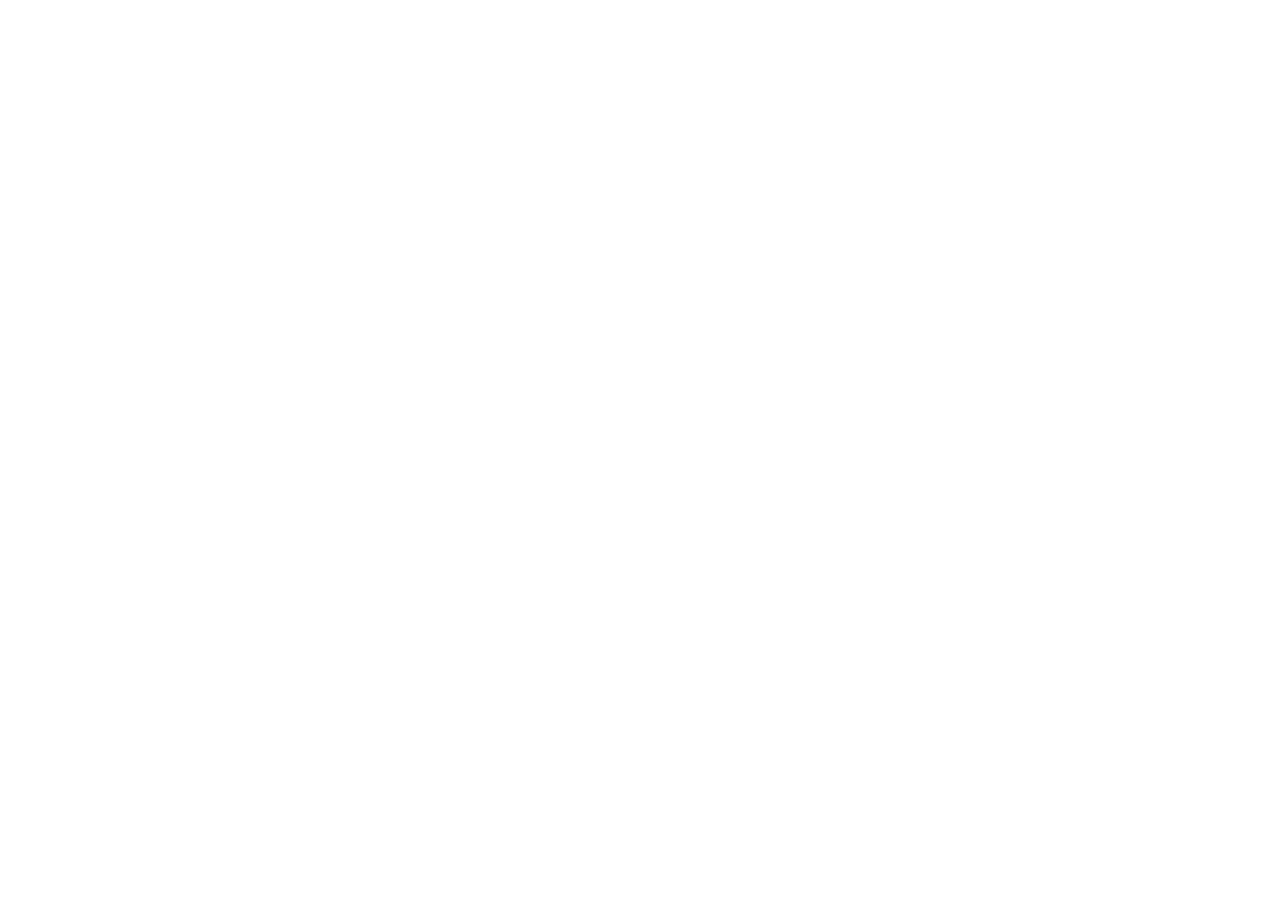
==== sec-index.html @ 35c044b1 "first commit" ====
<!DOCTYPE html>
<html lang="en">
<head>
    <meta charset="UTF-8">
    <meta http-equiv="X-UA-Compatible" content="IE=edge">
    <meta name="viewport" content="width=device-width, initial-scale=1.0">
    <title>My second github repo</title>
</head>
<body>
    
</body>
</html>
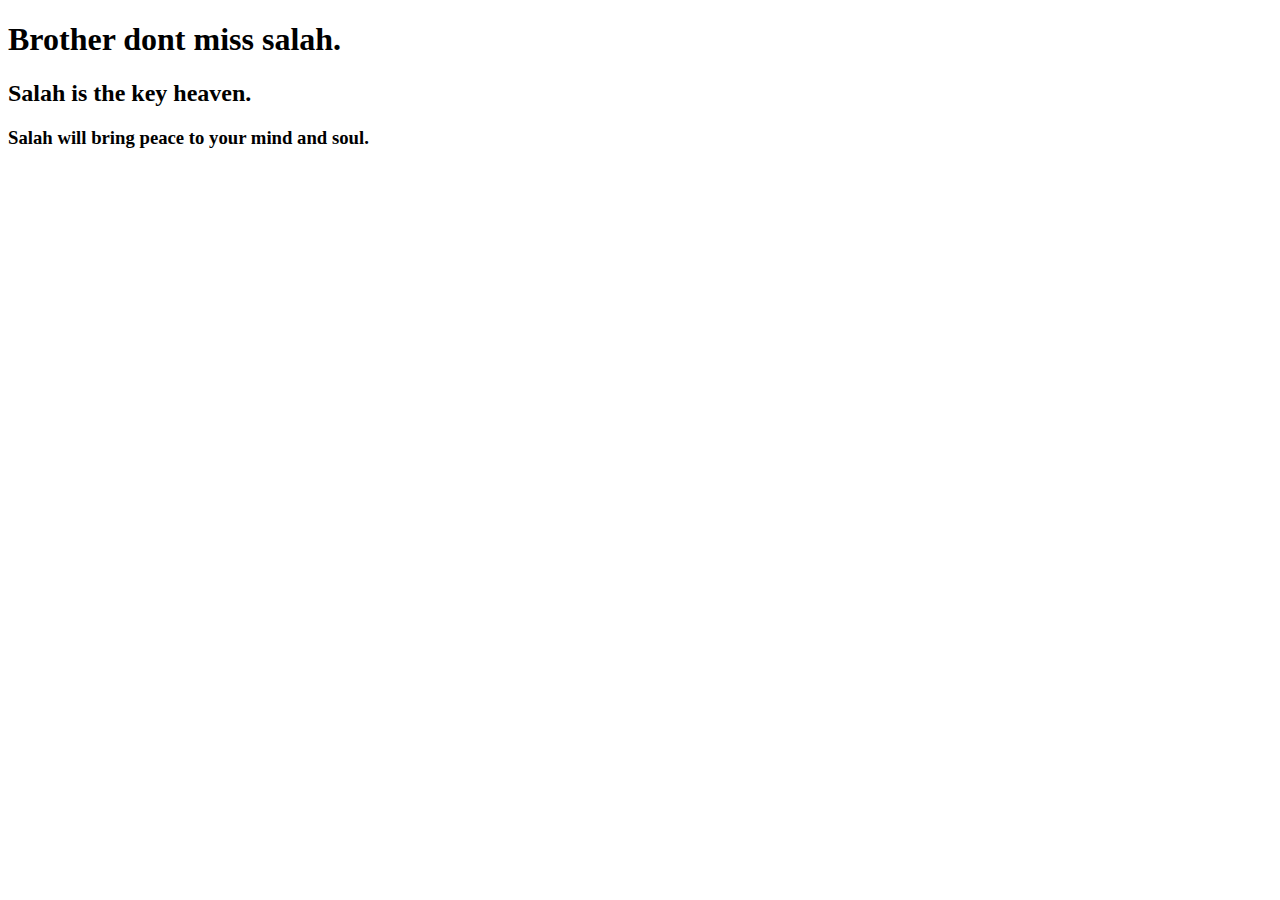
==== commit e778a77b: "added header" ====
--- a/sec-index.html
+++ b/sec-index.html
@@ -7,6 +7,9 @@
     <title>My second github repo</title>
 </head>
 <body>
+    <h1>Brother dont miss salah.</h1>
+    <h2>Salah is the key heaven.</h2>
+    <h3>Salah will bring peace to your mind and soul.</h3>
     
 </body>
 </html>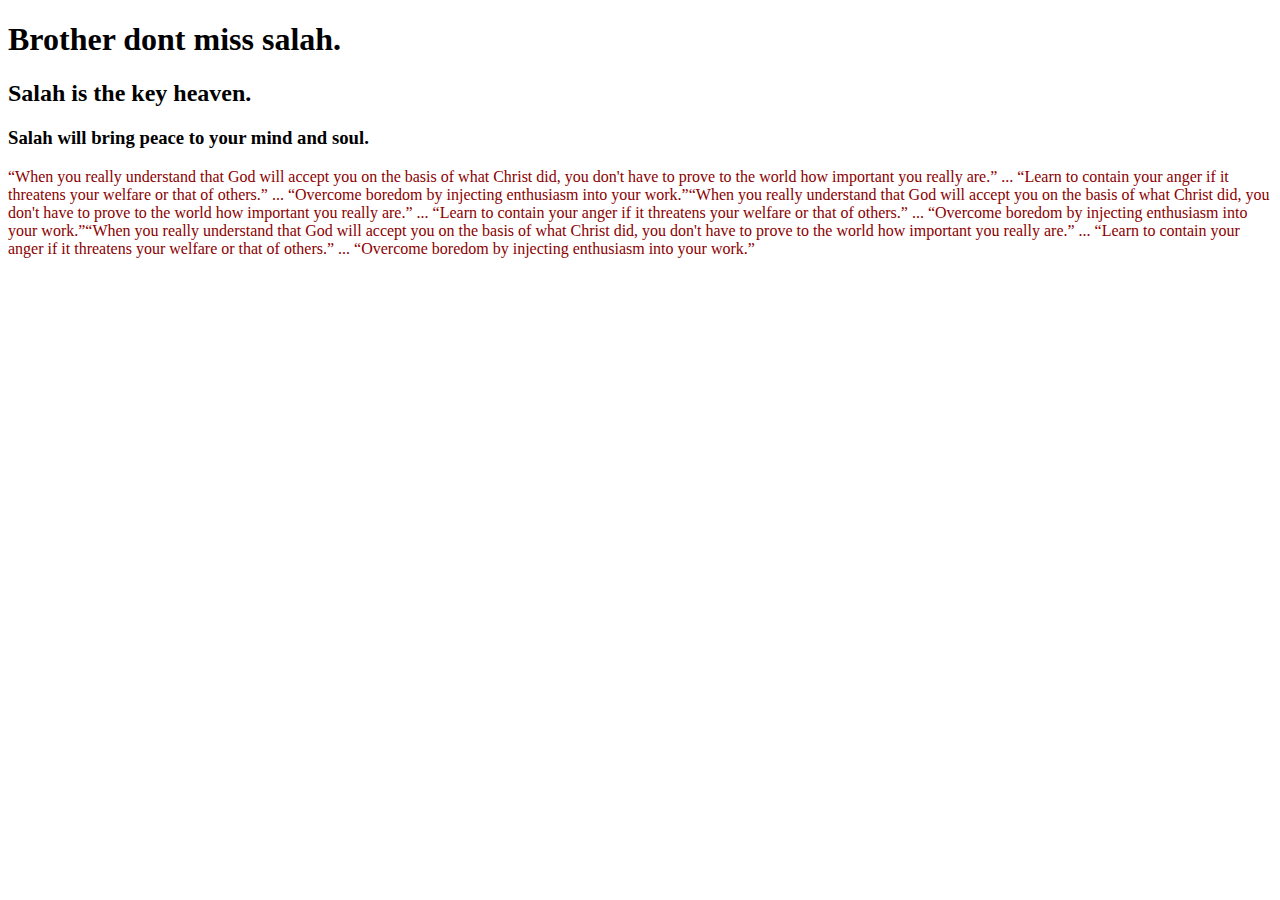
==== commit 43ea5619: "added css" ====
--- a/sec-index.html
+++ b/sec-index.html
@@ -5,11 +5,19 @@
     <meta http-equiv="X-UA-Compatible" content="IE=edge">
     <meta name="viewport" content="width=device-width, initial-scale=1.0">
     <title>My second github repo</title>
+    <link rel="stylesheet" href="style.css">
 </head>
 <body>
     <h1>Brother dont miss salah.</h1>
     <h2>Salah is the key heaven.</h2>
     <h3>Salah will bring peace to your mind and soul.</h3>
+    <p>“When you really understand that God will accept you on the basis of what Christ did, you don't have to prove to the world how important you really are.” ...
+        “Learn to contain your anger if it threatens your welfare or that of others.” ...
+        “Overcome boredom by injecting enthusiasm into your work.”“When you really understand that God will accept you on the basis of what Christ did, you don't have to prove to the world how important you really are.” ...
+        “Learn to contain your anger if it threatens your welfare or that of others.” ...
+        “Overcome boredom by injecting enthusiasm into your work.”“When you really understand that God will accept you on the basis of what Christ did, you don't have to prove to the world how important you really are.” ...
+        “Learn to contain your anger if it threatens your welfare or that of others.” ...
+        “Overcome boredom by injecting enthusiasm into your work.”</p>
     
 </body>
 </html>--- a/style.css
+++ b/style.css
@@ -0,0 +1,3 @@
+p{
+    color: darkred;
+}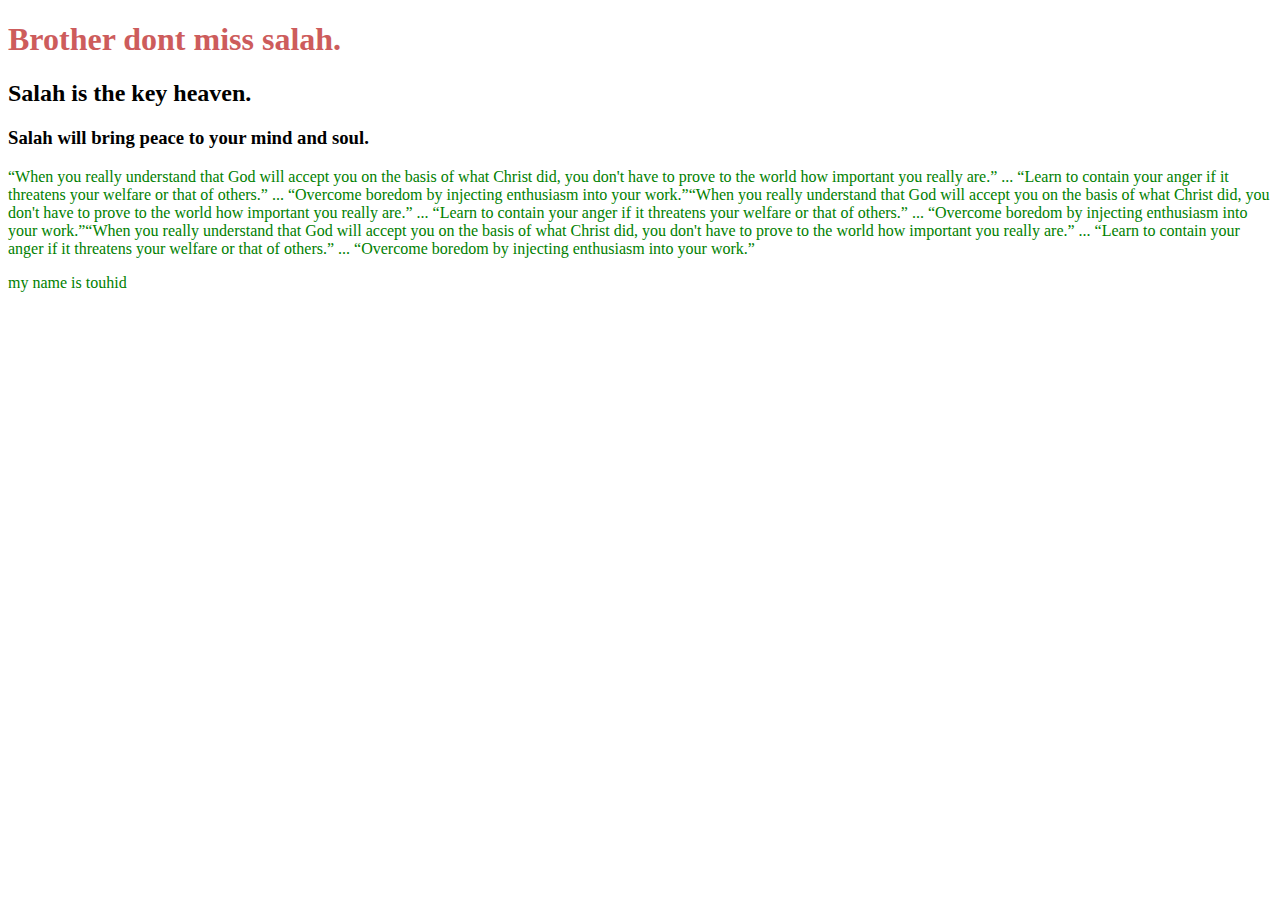
==== commit 30f60d77: "added paragraph" ====
--- a/sec-index.html
+++ b/sec-index.html
@@ -18,6 +18,7 @@
         “Overcome boredom by injecting enthusiasm into your work.”“When you really understand that God will accept you on the basis of what Christ did, you don't have to prove to the world how important you really are.” ...
         “Learn to contain your anger if it threatens your welfare or that of others.” ...
         “Overcome boredom by injecting enthusiasm into your work.”</p>
+        <p>my name is touhid</p>
     
 </body>
 </html>--- a/style.css
+++ b/style.css
@@ -1,3 +1,6 @@
 p{
-    color: darkred;
+    color: green;
+}
+h1{
+    color: indianred;
 }